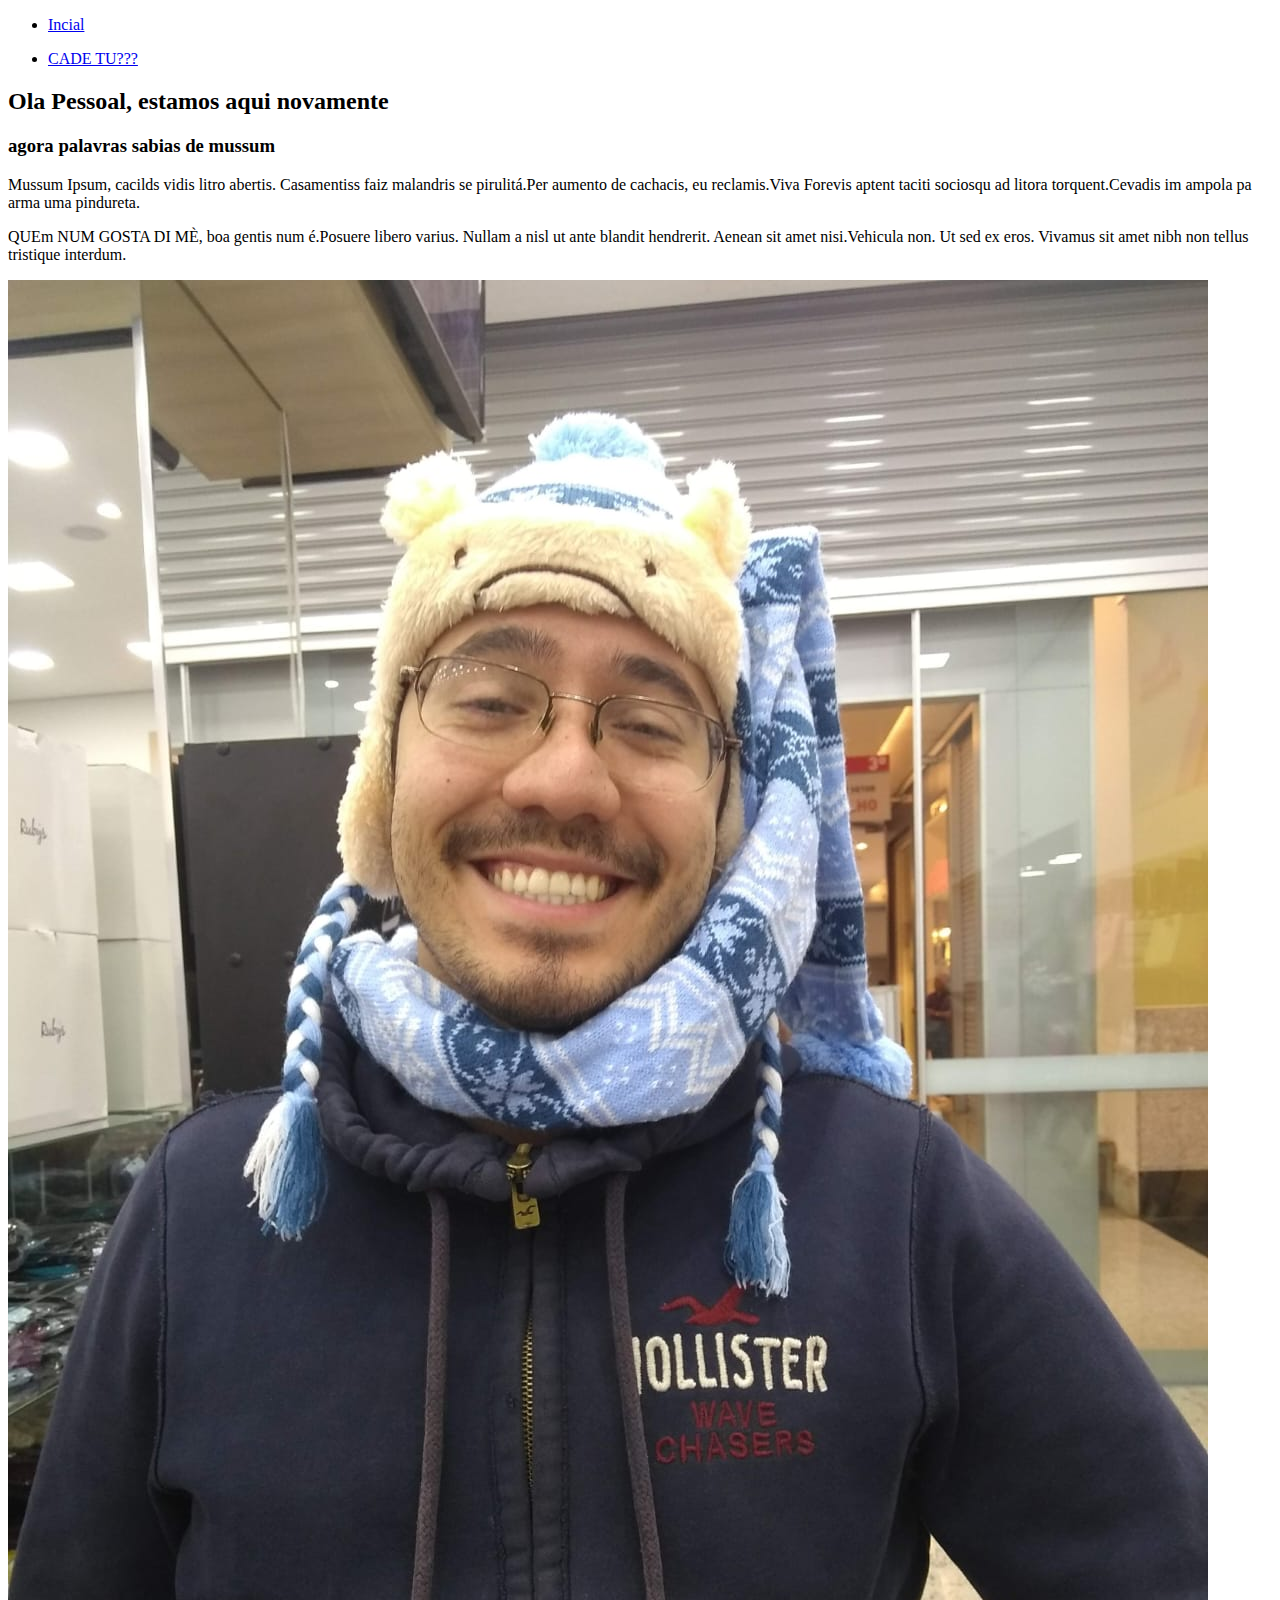
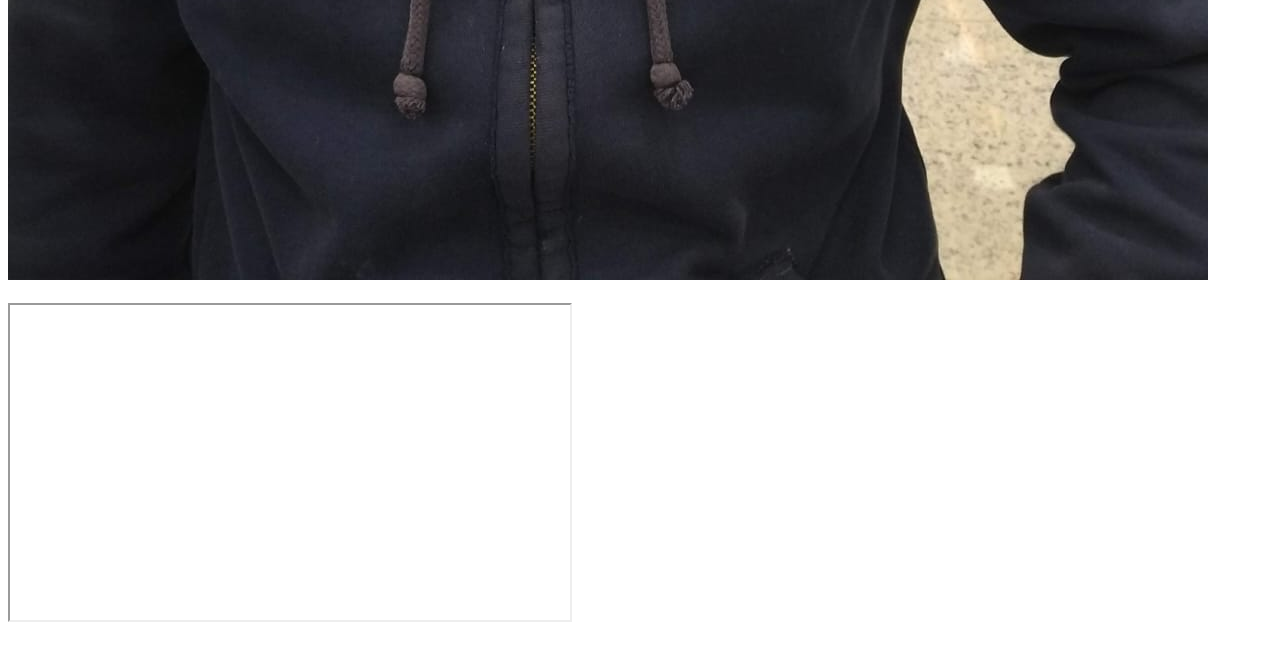
==== index.html @ 16c5e08f "Fundamentos HTML" ====
﻿<!DOCTYPE html>

<html lang="pt-br"> 
<head>
    <meta charset="utf-8" />
    <meta name="viewport" content="windth=device-width, initial-scale=1.0" />
    <title> Perfil do Mauricio </title>
</head>
<body>
    <ul>
        <li>
            <a href="index.html">Incial</a>
        </li>
    </ul>
    <ul>

        <li>
            <a href="contato.html">CADE TU???</a>
        </li>

    </ul>
    <h2>Ola Pessoal, estamos aqui novamente</h2>
    <h3>agora palavras sabias de mussum</h3>
    <p>
        Mussum Ipsum, cacilds vidis litro abertis. Casamentiss faiz malandris se pirulitá.Per aumento de cachacis, eu reclamis.Viva Forevis aptent taciti sociosqu ad litora torquent.Cevadis im ampola pa arma uma pindureta.
    </p>
    <p>
        QUEm NUM GOSTA DI MÈ, boa gentis num é.Posuere libero varius. Nullam a nisl ut ante blandit hendrerit. Aenean sit amet nisi.Vehicula non. Ut sed ex eros. Vivamus sit amet nibh non tellus tristique interdum.
    </p>

    <img src="assets/img/Mauriciofofo.jpg" alt="Oha que coisa linda, Foto da pessoa" />

    <h2>
        <iframe width="560"
                height="315"
                src="https://www.youtube.com/embed/K0HSD_i2DvA"
                title="YouTube video player" frameborder="1"
                allow="accelerometer; autoplay; clipboard-write; encrypted-media; gyroscope; picture-in-picture"
                allowfullscreen></iframe>
    </h2>
</body>
</html>
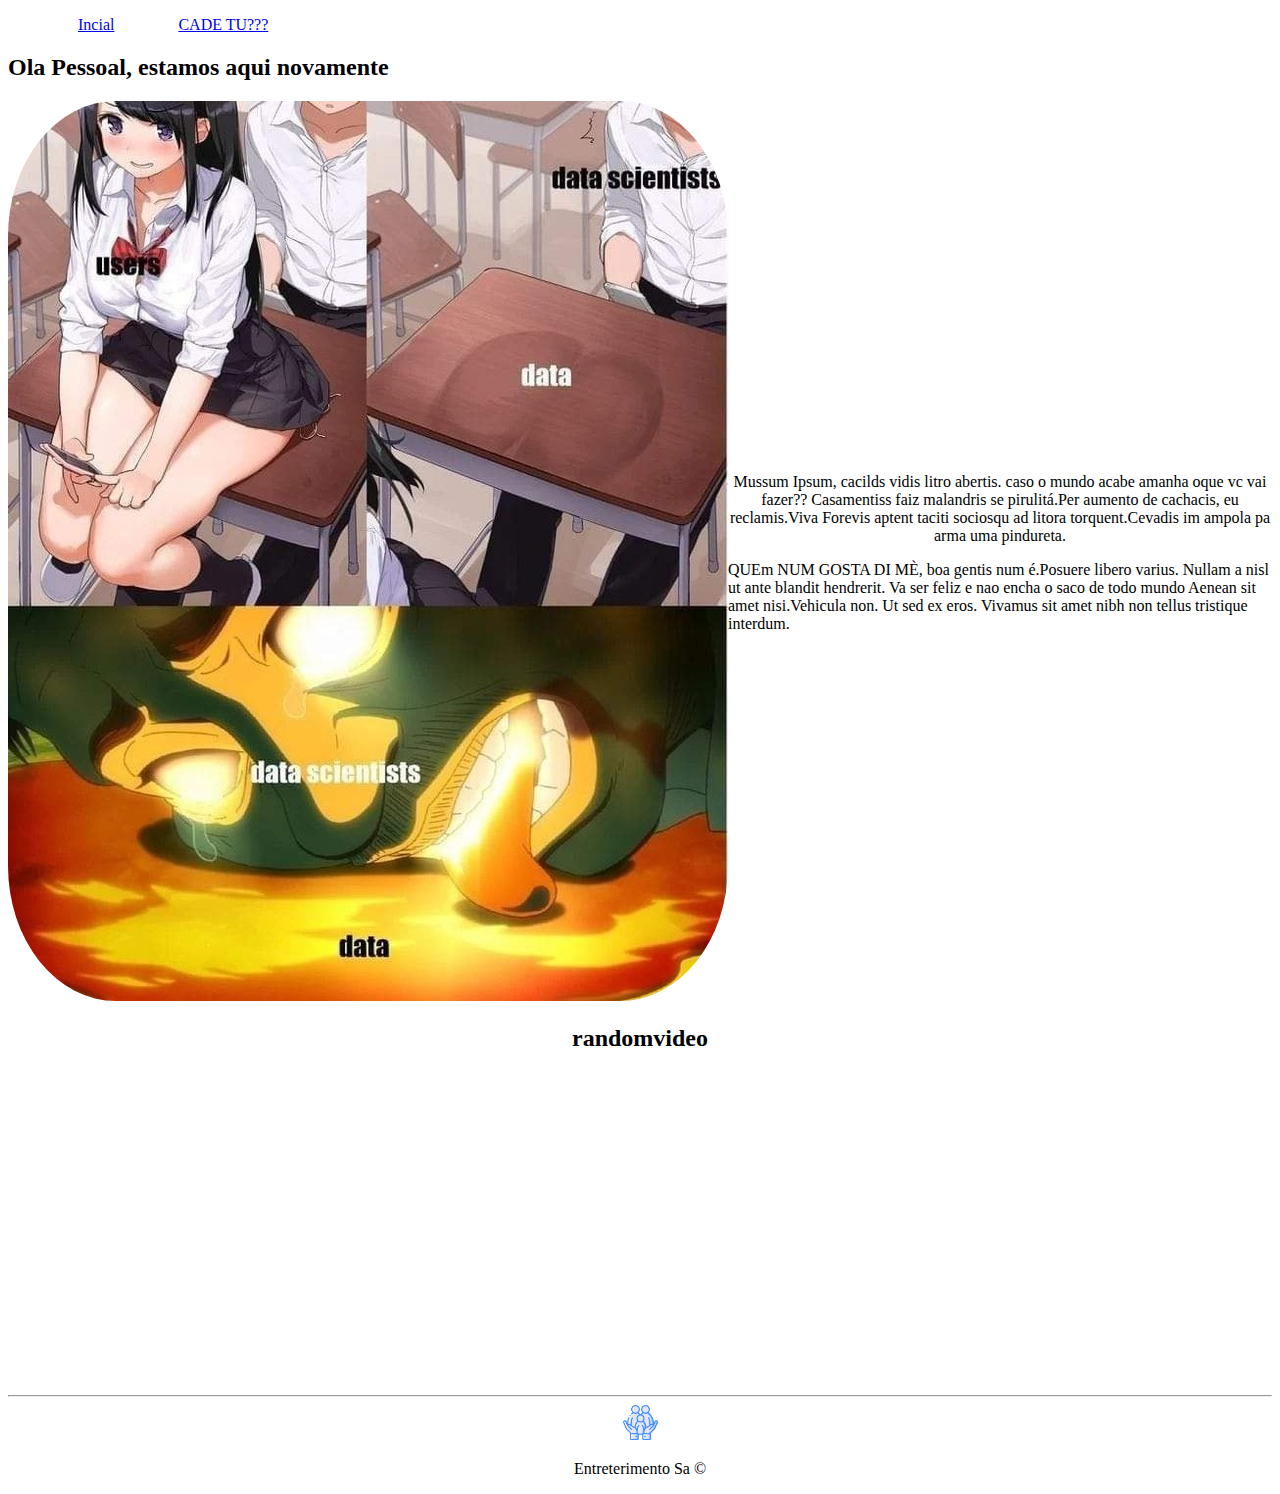
==== commit cd71f291: "Criando Fundametos Css Html" ====
--- a/index.html
+++ b/index.html
@@ -4,39 +4,62 @@
 <head>
     <meta charset="utf-8" />
     <meta name="viewport" content="windth=device-width, initial-scale=1.0" />
-    <title> Perfil do Mauricio </title>
+    <title > Perfil do Mauricio </title>
+    <link rel="stylesheet" href="assets/style/style.css">
+    <style>
+        
+    </style>
 </head>
-<body>
-    <ul>
+<body >
+    <ul id="menu">
         <li>
             <a href="index.html">Incial</a>
         </li>
-    </ul>
-    <ul>
-
         <li>
             <a href="contato.html">CADE TU???</a>
         </li>
 
     </ul>
     <h2>Ola Pessoal, estamos aqui novamente</h2>
-    <h3>agora palavras sabias de mussum</h3>
-    <p>
-        Mussum Ipsum, cacilds vidis litro abertis. Casamentiss faiz malandris se pirulitá.Per aumento de cachacis, eu reclamis.Viva Forevis aptent taciti sociosqu ad litora torquent.Cevadis im ampola pa arma uma pindureta.
+    <div class="container">
+        <div>
+            <img class="modimg" src="assets/img/datauser.jpg" alt="Oha que coisa linda, Foto da pessoa" />
+        </div>
+        
+        <div><p class="center" >
+            Mussum Ipsum, cacilds vidis litro abertis. caso o mundo acabe amanha oque vc vai fazer?? Casamentiss faiz malandris se pirulitá.Per aumento de cachacis, eu reclamis.Viva Forevis aptent taciti sociosqu ad litora torquent.Cevadis im ampola pa arma uma pindureta.
+        </p>
+        <p >
+            QUEm NUM GOSTA DI MÈ, boa gentis num é.Posuere libero varius. Nullam a nisl ut ante blandit hendrerit. Va ser feliz e nao encha o saco de todo mundo Aenean sit amet nisi.Vehicula non. Ut sed ex eros. Vivamus sit amet nibh non tellus tristique interdum.
+        </p>
+        </div>
+
+       
+    </div>
+   
+
+    
+    <h2 class="center">randomvideo</h2>
+    <div class="container">
+        <iframe width="560" 
+        height="315" 
+        src="https://www.youtube.com/embed/95lu4_th58A" 
+        title="YouTube video player" frameborder="0" a
+        llow="accelerometer; autoplay; clipboard-write; encrypted-media; gyroscope; picture-in-picture" 
+        allowfullscreen></iframe>
+    </div>
+    <footer>
+        <hr>
+        <div class="container">
+            <a href="https://www.naointendo.com.br/" target="_blank">
+            <img class="tamanho"  src="assets/img/assistencia-social.png" alt="logo assitencia">
+        </a>
+        </div>
+        
+        <p class="center">
+            
+        Entreterimento Sa &copy;
     </p>
-    <p>
-        QUEm NUM GOSTA DI MÈ, boa gentis num é.Posuere libero varius. Nullam a nisl ut ante blandit hendrerit. Aenean sit amet nisi.Vehicula non. Ut sed ex eros. Vivamus sit amet nibh non tellus tristique interdum.
-    </p>
-
-    <img src="assets/img/Mauriciofofo.jpg" alt="Oha que coisa linda, Foto da pessoa" />
-
-    <h2>
-        <iframe width="560"
-                height="315"
-                src="https://www.youtube.com/embed/K0HSD_i2DvA"
-                title="YouTube video player" frameborder="1"
-                allow="accelerometer; autoplay; clipboard-write; encrypted-media; gyroscope; picture-in-picture"
-                allowfullscreen></iframe>
-    </h2>
+    </footer>
 </body>
 </html>--- a/assets/style/style.css
+++ b/assets/style/style.css
@@ -0,0 +1,29 @@
+/*estilo pagina index*/
+.center{
+    
+    text-align:  center;
+}
+
+/* flex box */
+.container{
+    display: flex;
+    flex-flow: row ;
+    justify-content: center;
+    align-items: center;
+}
+/* menu config*/
+#menu li {
+    display: inline;
+    padding: 30px;
+    text-decoration: none;
+}
+#menu li a:hover{
+    color: chartreuse;
+}
+.modimg{
+    border-radius: 15%;
+}
+.tamanho{
+    width: 35px;
+    height: 35px;
+}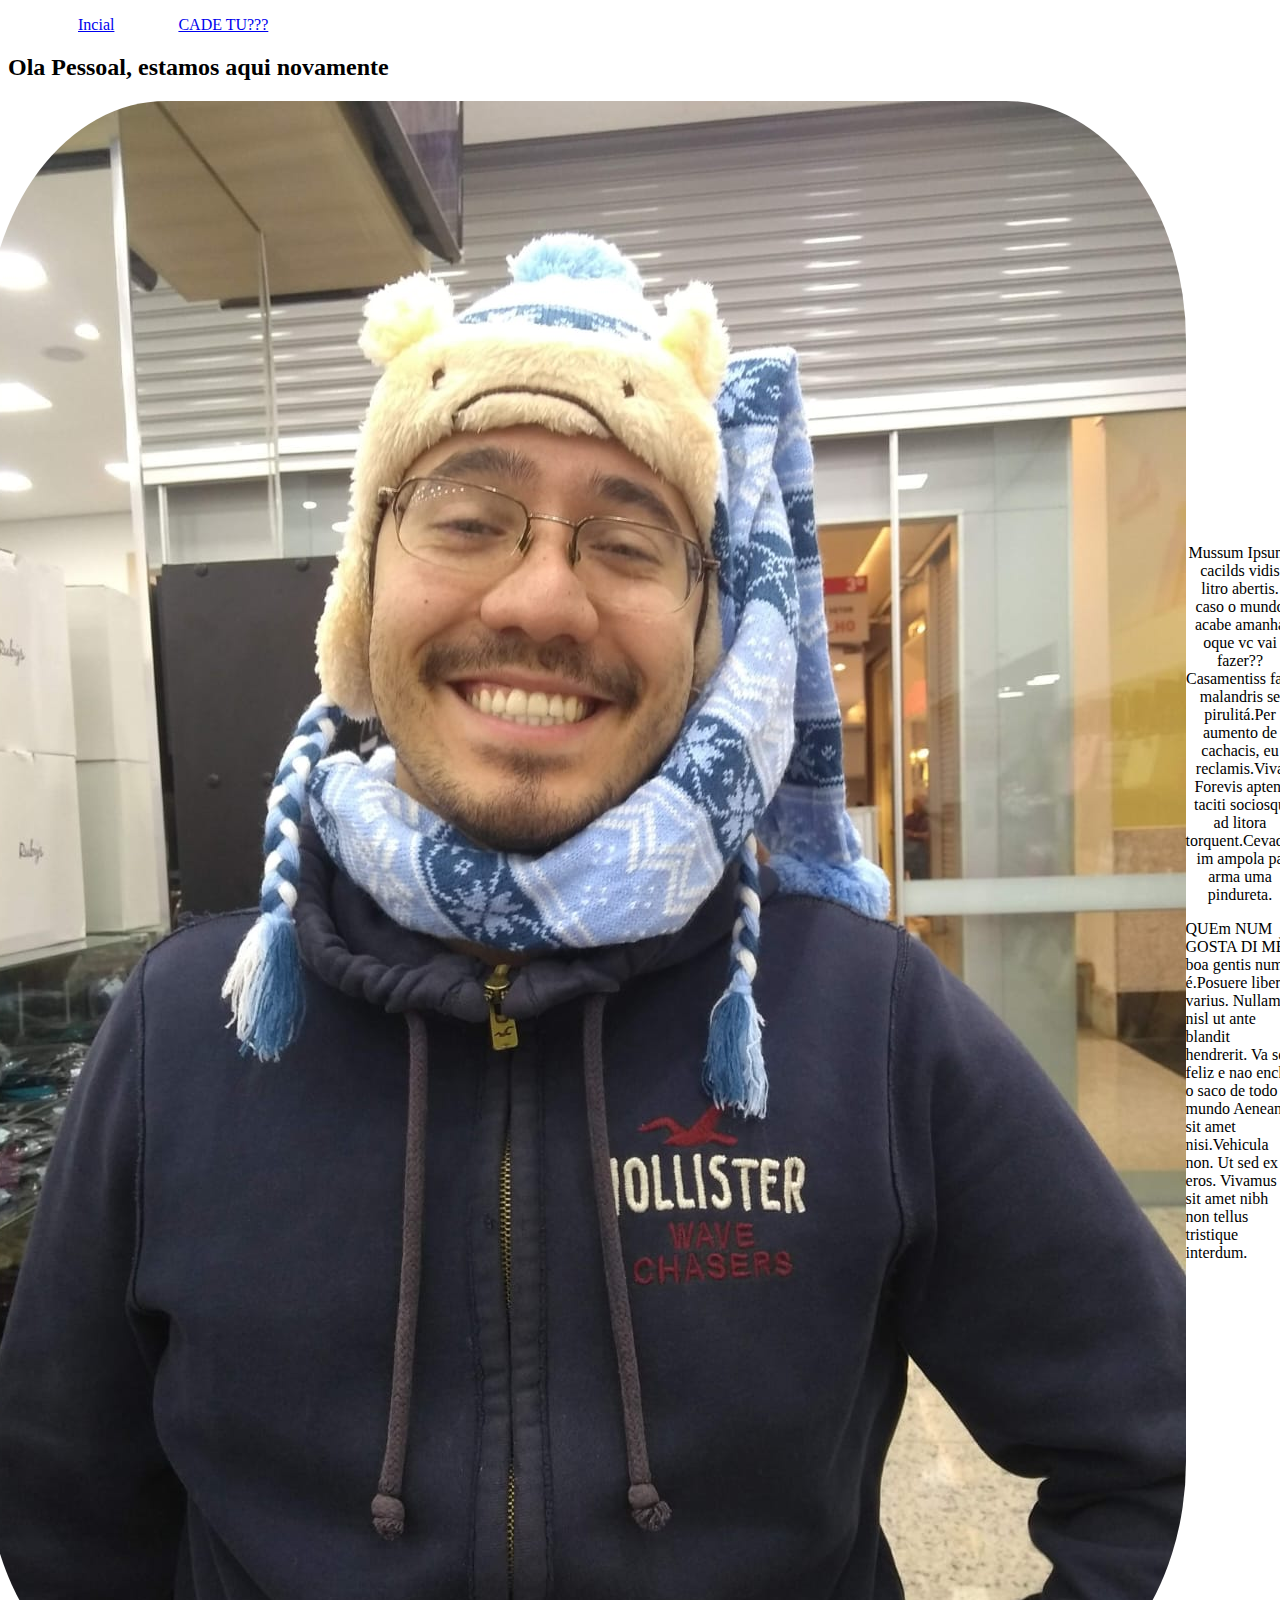
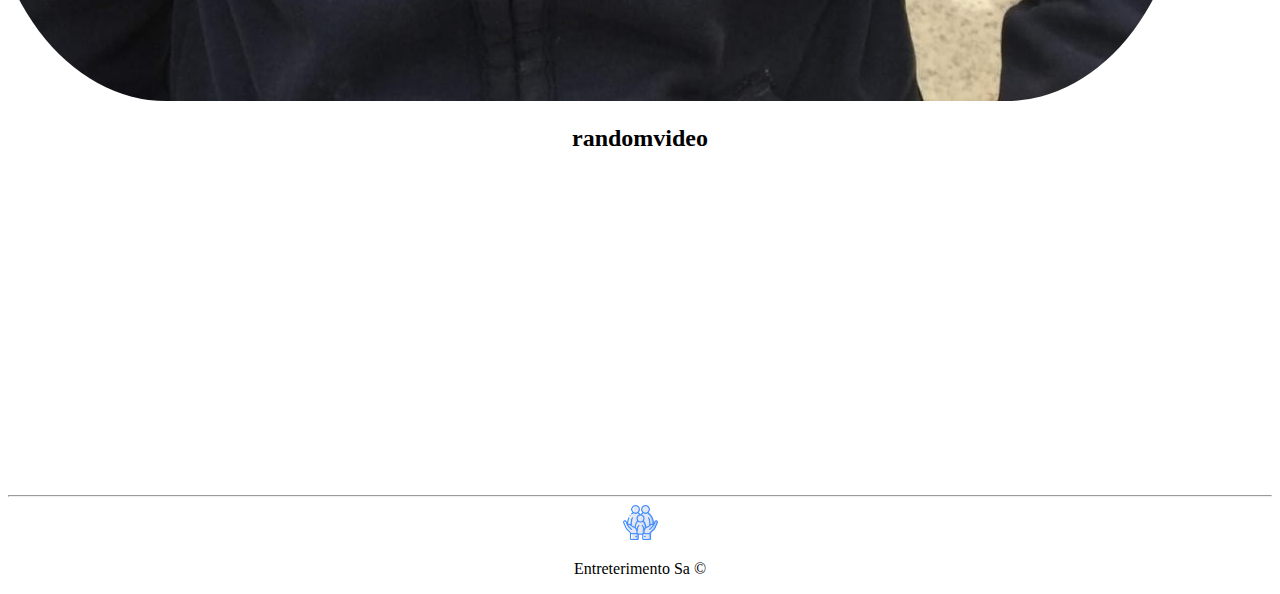
==== commit d1d44f96: "Fundamentos Front" ====
--- a/index.html
+++ b/index.html
@@ -23,7 +23,7 @@
     <h2>Ola Pessoal, estamos aqui novamente</h2>
     <div class="container">
         <div>
-            <img class="modimg" src="assets/img/datauser.jpg" alt="Oha que coisa linda, Foto da pessoa" />
+            <img class="modimg" src="assets/img/Mauriciofofo.jpg" alt="Oha que coisa linda, Foto da pessoa" />
         </div>
         
         <div><p class="center" >
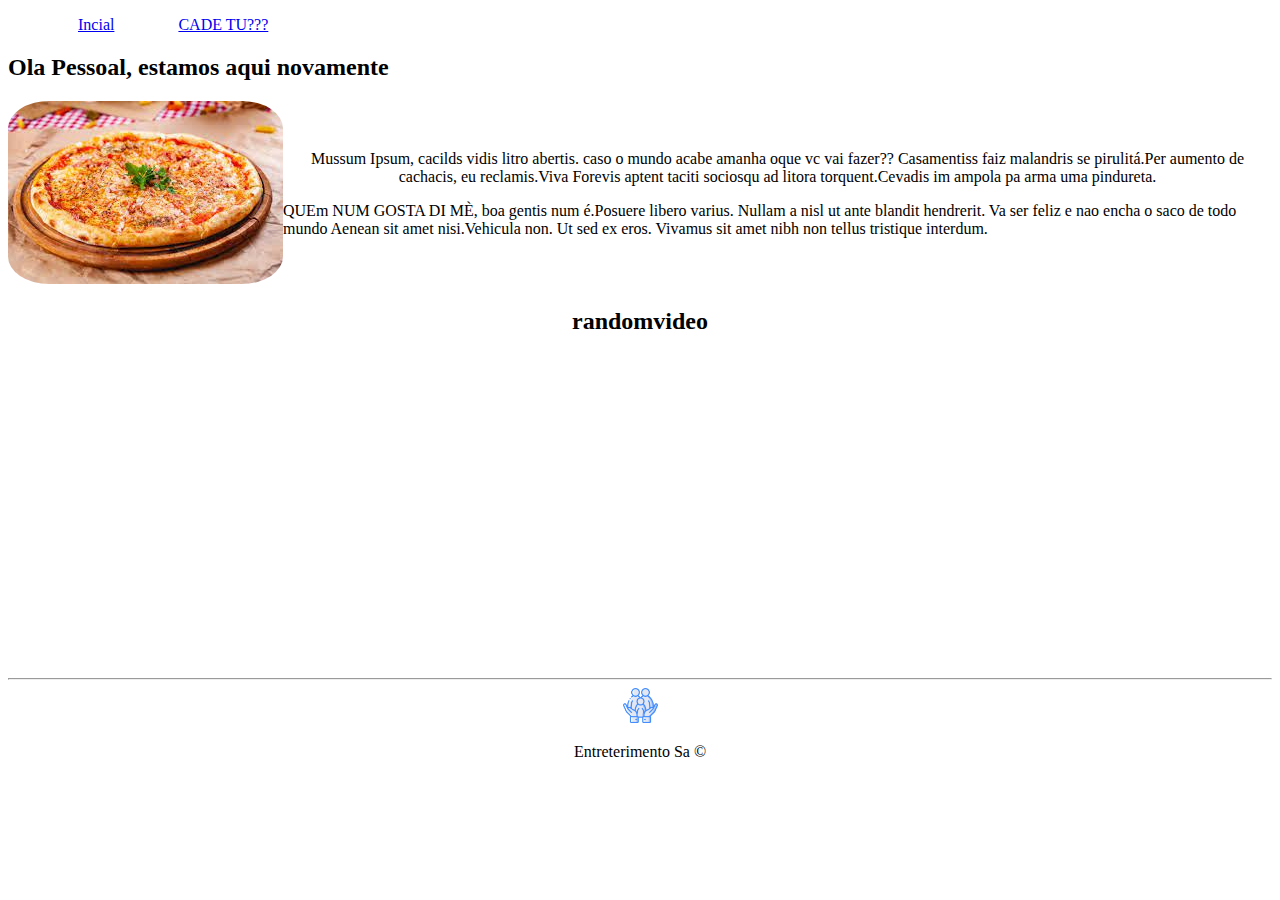
==== commit bdbe0705: "Js Css" ====
--- a/index.html
+++ b/index.html
@@ -21,9 +21,9 @@
 
     </ul>
     <h2>Ola Pessoal, estamos aqui novamente</h2>
-    <div class="container">
+    <div class="container"> 
         <div>
-            <img class="modimg" src="assets/img/Mauriciofofo.jpg" alt="Oha que coisa linda, Foto da pessoa" />
+            <img class="modimg" src="assets/img/pizza.jpg" alt="Oha que coisa linda, Foto da pessoa" />
         </div>
         
         <div><p class="center" >
@@ -48,8 +48,8 @@
         llow="accelerometer; autoplay; clipboard-write; encrypted-media; gyroscope; picture-in-picture" 
         allowfullscreen></iframe>
     </div>
+    <hr>
     <footer>
-        <hr>
         <div class="container">
             <a href="https://www.naointendo.com.br/" target="_blank">
             <img class="tamanho"  src="assets/img/assistencia-social.png" alt="logo assitencia">
